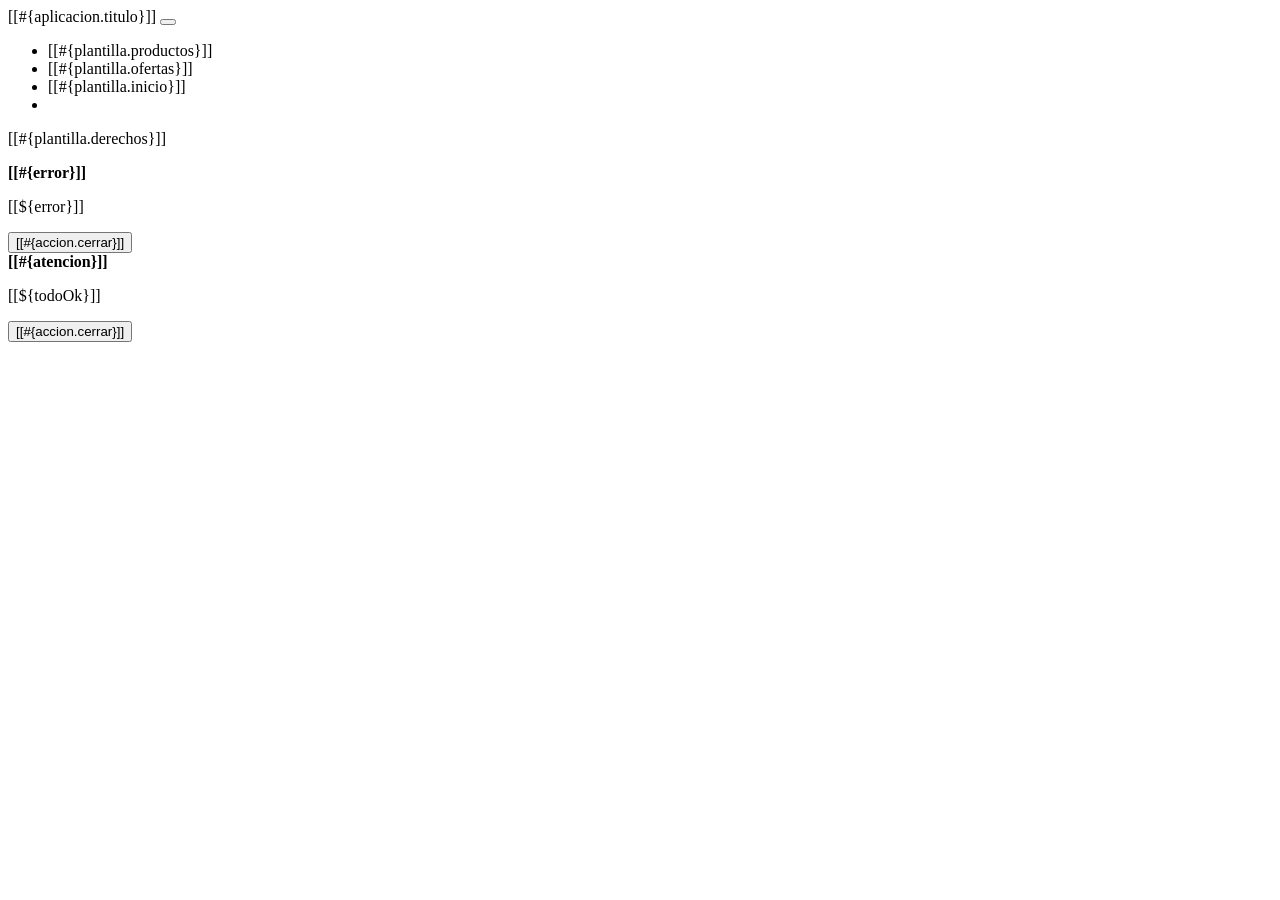
==== src/main/resources/templates/general/fragmentos.html @ f2c55a64 "Codigo base Avance 2 Super Tuanis -Ashley" ====
<!DOCTYPE html>
<html xmlns="http://www.w3.org/1999/xhtml"
      xmlns:th="http://www.thymeleaf.org">
    <!-- Fragmento #1 que irá en el head de todas las páginas, así se incluye todo lo necesario de configuración-->
    <head th:fragment="head">
        <title>[[#{aplicacion.titulo}]]</title>
        <meta charset="UTF-8"/>
        <meta name="viewport" content="width=device-width, initial-scale=1"/>
        <link rel="icon" type="image/svg+xml" th:href="@{/img/favicon.svg}"/>
        <link th:href="@{/webjars/bootstrap/css/bootstrap.min.css}" rel="stylesheet"/>
        <link th:href="@{/webjars/font-awesome/css/all.css}" rel="stylesheet"/>
        <link th:href="@{/css/estilos.css}" rel="stylesheet"/>
        <script th:src="@{/webjars/jquery/jquery.min.js}"></script>
        <script th:src="@{/webjars/popper.js/umd/popper.min.js}"></script>
        <script th:src="@{/webjars/bootstrap/js/bootstrap.min.js}"></script>
        <script th:src="@{/js/rutinas.js}"></script>
    </head>

    <body>
        <!-- Fragmento #2 define el encabezado de las páginas: nombre del supermercado y menú.
             Cada controlador manda el atributo "activa" (inicio, productos u ofertas) para resaltar la opción actual. -->
        <header th:fragment="header" class="st-header">
            <nav class="navbar navbar-expand-md st-navbar">
                <div class="container">
                    <a th:href="@{/}" class="navbar-brand st-marca">
                        <i class="fa-solid fa-cart-shopping"></i> [[#{aplicacion.titulo}]]
                    </a>
                    <button class="navbar-toggler" type="button" data-bs-toggle="collapse"
                            data-bs-target="#menuPrincipal" aria-controls="menuPrincipal"
                            aria-expanded="false" aria-label="Menu">
                        <span class="navbar-toggler-icon"></span>
                    </button>
                    <div class="collapse navbar-collapse justify-content-end" id="menuPrincipal">
                        <ul class="navbar-nav align-items-md-center gap-md-2">
                            <li class="nav-item">
                                <a class="nav-link st-enlace" th:classappend="${activa == 'productos'} ? 'activo'"
                                   th:href="@{/catalogo/listado}">[[#{plantilla.productos}]]</a>
                            </li>
                            <li class="nav-item">
                                <a class="nav-link st-enlace" th:classappend="${activa == 'ofertas'} ? 'activo'"
                                   th:href="@{/oferta/listado}">[[#{plantilla.ofertas}]]</a>
                            </li>
                            <li class="nav-item">
                                <a class="nav-link st-enlace" th:classappend="${activa == 'inicio'} ? 'activo'"
                                   th:href="@{/}">[[#{plantilla.inicio}]]</a>
                            </li>
                            <li class="nav-item">
                                <a class="nav-link st-enlace" th:classappend="${activa == 'carrito'} ? 'activo'"
                                   th:href="@{/carrito/listado}" th:title="#{plantilla.carrito}">
                                    <i class="fa-solid fa-cart-shopping"></i>
                                </a>
                            </li>
                        </ul>
                    </div>
                </div>
            </nav>
        </header>

        <!-- Fragmento #3 define el footer de las páginas -->
        <footer th:fragment="footer" class="st-footer">
            <p class="text-center m-0">[[#{plantilla.derechos}]]</p>
        </footer>

        <!-- Fragmento #4 define la ventana modal para mostrar un Toast (mensajes de error o de todo bien) -->
        <section th:fragment="mostrarToast">
            <div aria-live="polite" aria-atomic="true"
                 class="position-fixed top-50 start-50 translate-middle" style="z-index: 1080;">
                <div th:if="${error}" class="toast show" role="alert" aria-live="assertive" aria-atomic="true"
                     data-bs-autohide="true">
                    <div class="toast-header text-white bg-danger">
                        <i class="fa-solid fa-bomb"></i> <strong class="me-auto"> [[#{error}]]</strong>
                    </div>
                    <div class="toast-body">
                        <p>[[${error}]]</p>
                        <div class="mt-2 pt-2 border-top text-center">
                            <button type="button" class="btn btn-secondary btn-sm"
                                    data-bs-dismiss="toast">[[#{accion.cerrar}]]</button>
                        </div>
                    </div>
                </div>
                <div th:if="${todoOk}" class="toast show" role="status" aria-live="polite" aria-atomic="true"
                     data-bs-autohide="true">
                    <div class="toast-header text-white bg-success">
                        <i class="fa-solid fa-square-check"></i> <strong class="me-auto"> [[#{atencion}]]</strong>
                    </div>
                    <div class="toast-body">
                        <p>[[${todoOk}]]</p>
                        <div class="mt-2 pt-2 border-top text-center">
                            <button type="button" class="btn btn-secondary btn-sm"
                                    data-bs-dismiss="toast">[[#{accion.cerrar}]]</button>
                        </div>
                    </div>
                </div>
            </div>
        </section>
    </body>
</html>
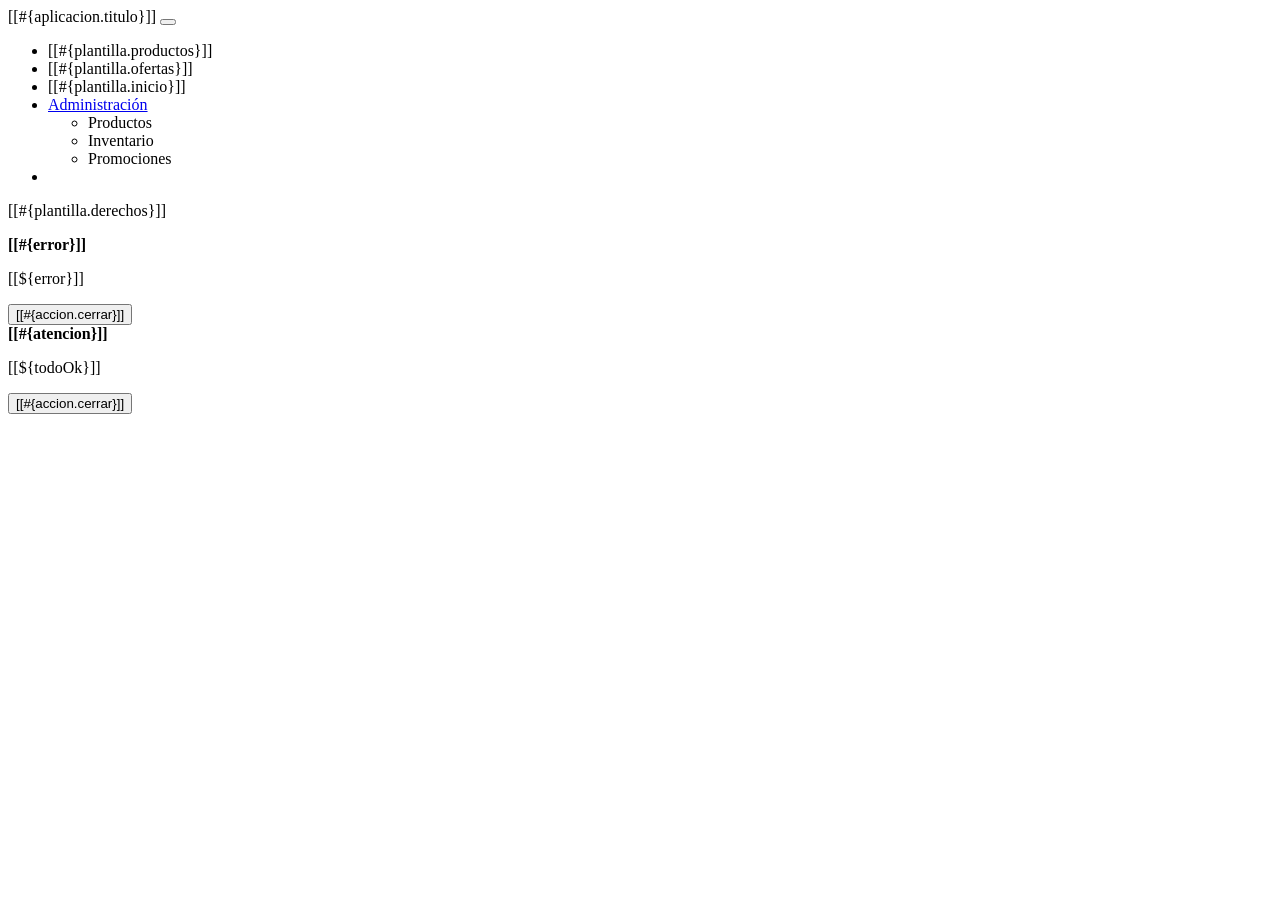
==== commit 2b6cf96f: "Implementa administracion de productos inventario y promociones" ====
--- a/src/main/resources/templates/general/fragmentos.html
+++ b/src/main/resources/templates/general/fragmentos.html
@@ -1,97 +1,324 @@
 <!DOCTYPE html>
 <html xmlns="http://www.w3.org/1999/xhtml"
       xmlns:th="http://www.thymeleaf.org">
-    <!-- Fragmento #1 que irá en el head de todas las páginas, así se incluye todo lo necesario de configuración-->
+
+    <!-- Fragmento #1: configuración común del head -->
     <head th:fragment="head">
+
         <title>[[#{aplicacion.titulo}]]</title>
+
         <meta charset="UTF-8"/>
-        <meta name="viewport" content="width=device-width, initial-scale=1"/>
-        <link rel="icon" type="image/svg+xml" th:href="@{/img/favicon.svg}"/>
-        <link th:href="@{/webjars/bootstrap/css/bootstrap.min.css}" rel="stylesheet"/>
-        <link th:href="@{/webjars/font-awesome/css/all.css}" rel="stylesheet"/>
-        <link th:href="@{/css/estilos.css}" rel="stylesheet"/>
-        <script th:src="@{/webjars/jquery/jquery.min.js}"></script>
-        <script th:src="@{/webjars/popper.js/umd/popper.min.js}"></script>
-        <script th:src="@{/webjars/bootstrap/js/bootstrap.min.js}"></script>
-        <script th:src="@{/js/rutinas.js}"></script>
+
+        <meta name="viewport"
+              content="width=device-width, initial-scale=1"/>
+
+        <link rel="icon"
+              type="image/svg+xml"
+              th:href="@{/img/favicon.svg}"/>
+
+        <link th:href="@{/webjars/bootstrap/css/bootstrap.min.css}"
+              rel="stylesheet"/>
+
+        <link th:href="@{/webjars/font-awesome/css/all.css}"
+              rel="stylesheet"/>
+
+        <link th:href="@{/css/estilos.css}"
+              rel="stylesheet"/>
+
+        <script th:src="@{/webjars/jquery/jquery.min.js}">
+        </script>
+
+        <script th:src="@{/webjars/popper.js/umd/popper.min.js}">
+        </script>
+
+        <script th:src="@{/webjars/bootstrap/js/bootstrap.min.js}">
+        </script>
+
+        <script th:src="@{/js/rutinas.js}">
+        </script>
+
     </head>
 
     <body>
-        <!-- Fragmento #2 define el encabezado de las páginas: nombre del supermercado y menú.
-             Cada controlador manda el atributo "activa" (inicio, productos u ofertas) para resaltar la opción actual. -->
-        <header th:fragment="header" class="st-header">
+
+        <!-- Fragmento #2: encabezado y menú principal -->
+        <header th:fragment="header"
+                class="st-header">
+
             <nav class="navbar navbar-expand-md st-navbar">
+
                 <div class="container">
-                    <a th:href="@{/}" class="navbar-brand st-marca">
-                        <i class="fa-solid fa-cart-shopping"></i> [[#{aplicacion.titulo}]]
+
+                    <a th:href="@{/}"
+                       class="navbar-brand st-marca">
+
+                        <i class="fa-solid fa-cart-shopping"></i>
+
+                        [[#{aplicacion.titulo}]]
+
                     </a>
-                    <button class="navbar-toggler" type="button" data-bs-toggle="collapse"
-                            data-bs-target="#menuPrincipal" aria-controls="menuPrincipal"
-                            aria-expanded="false" aria-label="Menu">
+
+                    <button class="navbar-toggler"
+                            type="button"
+                            data-bs-toggle="collapse"
+                            data-bs-target="#menuPrincipal"
+                            aria-controls="menuPrincipal"
+                            aria-expanded="false"
+                            aria-label="Menu">
+
                         <span class="navbar-toggler-icon"></span>
+
                     </button>
-                    <div class="collapse navbar-collapse justify-content-end" id="menuPrincipal">
-                        <ul class="navbar-nav align-items-md-center gap-md-2">
+
+                    <div class="collapse navbar-collapse
+                         justify-content-end"
+                         id="menuPrincipal">
+
+                        <ul class="navbar-nav
+                            align-items-md-center gap-md-2">
+
+                            <!-- Catálogo -->
                             <li class="nav-item">
-                                <a class="nav-link st-enlace" th:classappend="${activa == 'productos'} ? 'activo'"
-                                   th:href="@{/catalogo/listado}">[[#{plantilla.productos}]]</a>
-                            </li>
+
+                                <a class="nav-link st-enlace"
+                                   th:classappend="${activa == 'productos'}
+                                   ? 'activo'"
+                                   th:href="@{/catalogo/listado}">
+
+                                    [[#{plantilla.productos}]]
+
+                                </a>
+
+                            </li>
+
+                            <!-- Ofertas -->
                             <li class="nav-item">
-                                <a class="nav-link st-enlace" th:classappend="${activa == 'ofertas'} ? 'activo'"
-                                   th:href="@{/oferta/listado}">[[#{plantilla.ofertas}]]</a>
-                            </li>
+
+                                <a class="nav-link st-enlace"
+                                   th:classappend="${activa == 'ofertas'}
+                                   ? 'activo'"
+                                   th:href="@{/oferta/listado}">
+
+                                    [[#{plantilla.ofertas}]]
+
+                                </a>
+
+                            </li>
+
+                            <!-- Inicio -->
                             <li class="nav-item">
-                                <a class="nav-link st-enlace" th:classappend="${activa == 'inicio'} ? 'activo'"
-                                   th:href="@{/}">[[#{plantilla.inicio}]]</a>
-                            </li>
+
+                                <a class="nav-link st-enlace"
+                                   th:classappend="${activa == 'inicio'}
+                                   ? 'activo'"
+                                   th:href="@{/}">
+
+                                    [[#{plantilla.inicio}]]
+
+                                </a>
+
+                            </li>
+
+                            <!-- Menú administrativo -->
+                            <li class="nav-item dropdown">
+
+                                <a class="nav-link dropdown-toggle st-enlace"
+                                   href="#"
+                                   id="menuAdministracion"
+                                   role="button"
+                                   data-bs-toggle="dropdown"
+                                   aria-expanded="false">
+
+                                    <i class="fa-solid fa-gears"></i>
+
+                                    <span th:text="#{plantilla.administracion}">
+                                        Administración
+                                    </span>
+
+                                </a>
+
+                                <ul class="dropdown-menu"
+                                    aria-labelledby="menuAdministracion">
+
+                                    <li>
+
+                                        <a class="dropdown-item"
+                                           th:href="@{/admin/productos/listado}">
+
+                                            <i class="fa-solid fa-box"></i>
+
+                                            <span th:text="#{plantilla.admin.productos}">
+                                                Productos
+                                            </span>
+
+                                        </a>
+
+                                    </li>
+
+                                    <li>
+
+                                        <a class="dropdown-item"
+                                           th:href="@{/admin/inventario/listado}">
+
+                                            <i class="fa-solid fa-boxes-stacked"></i>
+
+                                            <span th:text="#{plantilla.admin.inventario}">
+                                                Inventario
+                                            </span>
+
+                                        </a>
+
+                                    </li>
+
+                                    <li>
+
+                                        <a class="dropdown-item"
+                                           th:href="@{/admin/promociones/listado}">
+
+                                            <i class="fa-solid fa-tags"></i>
+
+                                            <span th:text="#{plantilla.admin.promociones}">
+                                                Promociones
+                                            </span>
+
+                                        </a>
+
+                                    </li>
+
+                                </ul>
+
+                            </li>
+
+                            <!-- Carrito -->
                             <li class="nav-item">
-                                <a class="nav-link st-enlace" th:classappend="${activa == 'carrito'} ? 'activo'"
-                                   th:href="@{/carrito/listado}" th:title="#{plantilla.carrito}">
+
+                                <a class="nav-link st-enlace"
+                                   th:classappend="${activa == 'carrito'}
+                                   ? 'activo'"
+                                   th:href="@{/carrito/listado}"
+                                   th:title="#{plantilla.carrito}">
+
                                     <i class="fa-solid fa-cart-shopping"></i>
-                                </a>
-                            </li>
+
+                                </a>
+
+                            </li>
+
                         </ul>
-                    </div>
+
+                    </div>
+
                 </div>
+
             </nav>
+
         </header>
 
-        <!-- Fragmento #3 define el footer de las páginas -->
-        <footer th:fragment="footer" class="st-footer">
-            <p class="text-center m-0">[[#{plantilla.derechos}]]</p>
+
+        <!-- Fragmento #3: pie de página -->
+        <footer th:fragment="footer"
+                class="st-footer">
+
+            <p class="text-center m-0">
+                [[#{plantilla.derechos}]]
+            </p>
+
         </footer>
 
-        <!-- Fragmento #4 define la ventana modal para mostrar un Toast (mensajes de error o de todo bien) -->
+
+        <!-- Fragmento #4: mensajes Toast -->
         <section th:fragment="mostrarToast">
-            <div aria-live="polite" aria-atomic="true"
-                 class="position-fixed top-50 start-50 translate-middle" style="z-index: 1080;">
-                <div th:if="${error}" class="toast show" role="alert" aria-live="assertive" aria-atomic="true"
+
+            <div aria-live="polite"
+                 aria-atomic="true"
+                 class="position-fixed top-50 start-50
+                 translate-middle"
+                 style="z-index: 1080;">
+
+                <!-- Mensaje de error -->
+                <div th:if="${error}"
+                     class="toast show"
+                     role="alert"
+                     aria-live="assertive"
+                     aria-atomic="true"
                      data-bs-autohide="true">
-                    <div class="toast-header text-white bg-danger">
-                        <i class="fa-solid fa-bomb"></i> <strong class="me-auto"> [[#{error}]]</strong>
-                    </div>
+
+                    <div class="toast-header
+                         text-white bg-danger">
+
+                        <i class="fa-solid fa-bomb"></i>
+
+                        <strong class="me-auto">
+                            [[#{error}]]
+                        </strong>
+
+                    </div>
+
                     <div class="toast-body">
+
                         <p>[[${error}]]</p>
-                        <div class="mt-2 pt-2 border-top text-center">
-                            <button type="button" class="btn btn-secondary btn-sm"
-                                    data-bs-dismiss="toast">[[#{accion.cerrar}]]</button>
+
+                        <div class="mt-2 pt-2
+                             border-top text-center">
+
+                            <button type="button"
+                                    class="btn btn-secondary btn-sm"
+                                    data-bs-dismiss="toast">
+
+                                [[#{accion.cerrar}]]
+
+                            </button>
+
                         </div>
-                    </div>
+
+                    </div>
+
                 </div>
-                <div th:if="${todoOk}" class="toast show" role="status" aria-live="polite" aria-atomic="true"
+
+
+                <!-- Mensaje de operación correcta -->
+                <div th:if="${todoOk}"
+                     class="toast show"
+                     role="status"
+                     aria-live="polite"
+                     aria-atomic="true"
                      data-bs-autohide="true">
-                    <div class="toast-header text-white bg-success">
-                        <i class="fa-solid fa-square-check"></i> <strong class="me-auto"> [[#{atencion}]]</strong>
-                    </div>
+
+                    <div class="toast-header
+                         text-white bg-success">
+
+                        <i class="fa-solid fa-square-check"></i>
+
+                        <strong class="me-auto">
+                            [[#{atencion}]]
+                        </strong>
+
+                    </div>
+
                     <div class="toast-body">
+
                         <p>[[${todoOk}]]</p>
-                        <div class="mt-2 pt-2 border-top text-center">
-                            <button type="button" class="btn btn-secondary btn-sm"
-                                    data-bs-dismiss="toast">[[#{accion.cerrar}]]</button>
+
+                        <div class="mt-2 pt-2
+                             border-top text-center">
+
+                            <button type="button"
+                                    class="btn btn-secondary btn-sm"
+                                    data-bs-dismiss="toast">
+
+                                [[#{accion.cerrar}]]
+
+                            </button>
+
                         </div>
-                    </div>
+
+                    </div>
+
                 </div>
+
             </div>
+
         </section>
+
     </body>
-</html>
+</html>
